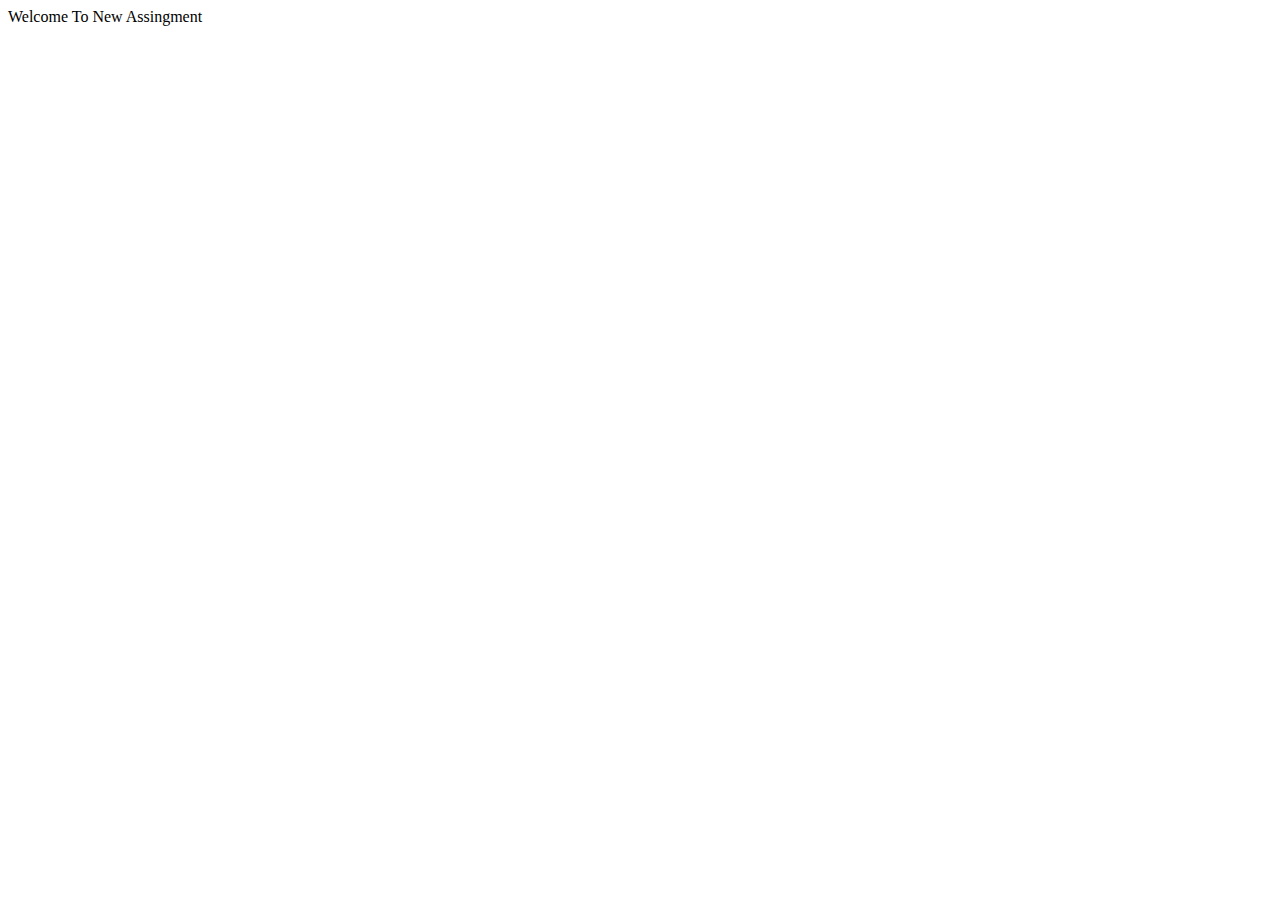
==== assingment.html @ 878e6c68 "first commit" ====
<!DOCTYPE html>
<html lang="en">
<head>
    <meta charset="UTF-8">
    <meta http-equiv="X-UA-Compatible" content="IE=edge">
    <meta name="viewport" content="width=device-width, initial-scale=1.0">
    <title>Assingment</title>
</head>
<body>
    Welcome To New Assingment
</body>
</html>
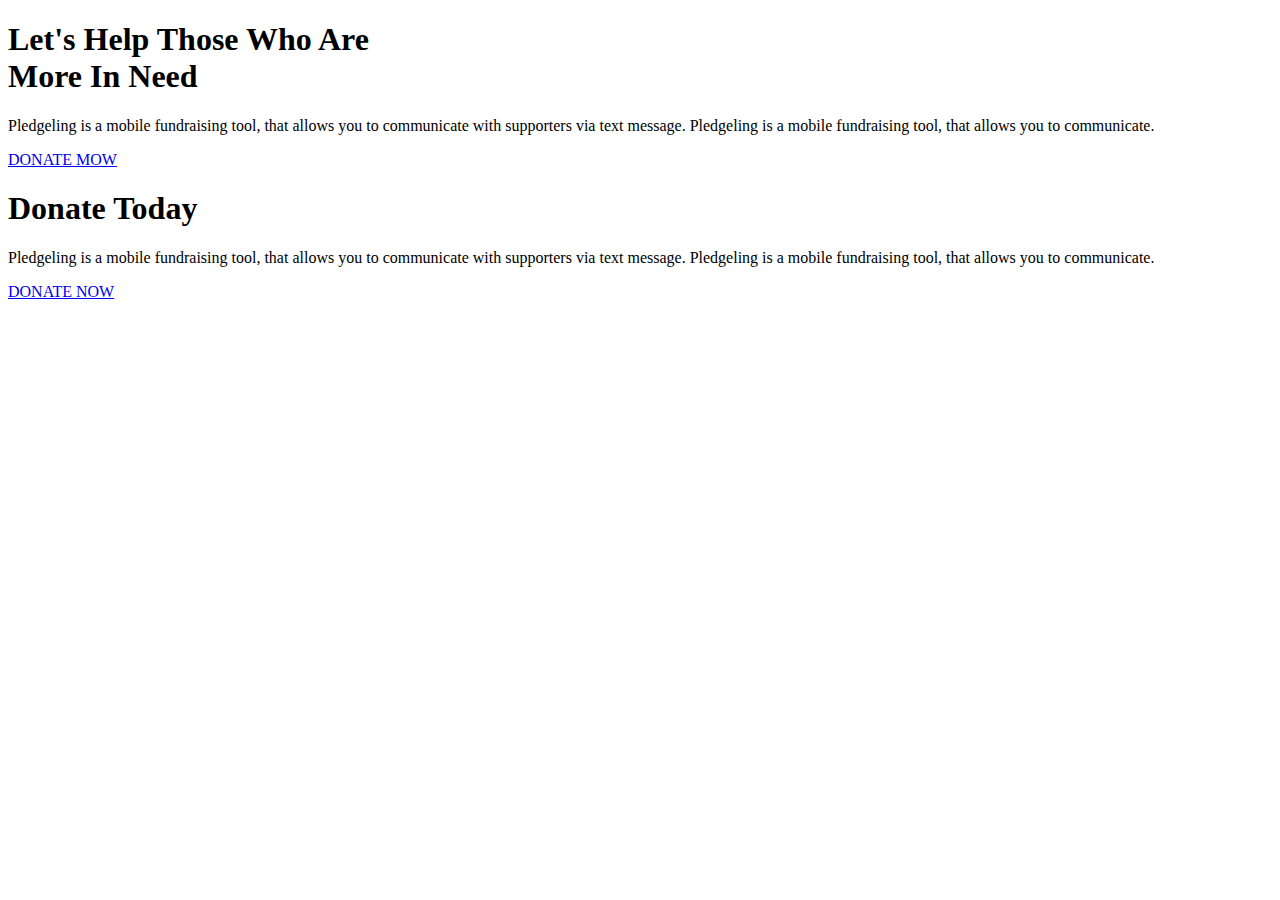
==== commit 4616856a: "style added" ====
--- a/assingment.html
+++ b/assingment.html
@@ -5,8 +5,35 @@
     <meta http-equiv="X-UA-Compatible" content="IE=edge">
     <meta name="viewport" content="width=device-width, initial-scale=1.0">
     <title>Assingment</title>
+    <link rel="stylesheet" href="style.css">
+    <link rel="preconnect" href="https://fonts.googleapis.com">
+    <link rel="preconnect" href="https://fonts.gstatic.com" crossorigin>
+    <link href="https://fonts.googleapis.com/css2?family=Roboto&display=swap" rel="stylesheet">
+    <link rel="shortcut icon" href="images/donation13.jpg" type="image/x-icon">
 </head>
 <body>
-    Welcome To New Assingment
-</body>
+    <section class="hero-section">
+        <div>
+            <h1>Let's Help Those Who Are <br> More In Need</h1>
+            <p>Pledgeling is a mobile fundraising tool, that allows you to communicate with supporters via text message.
+                Pledgeling is a mobile fundraising tool, that allows you to communicate.
+            </p>
+            <a class="button" href="https://www.unicef.org/bangladesh/en/contact-us">DONATE MOW</a>
+        </div>
+    </section>
+    <section class="donate-section">
+        <div>
+            <h1>Donate Today</h1>
+            <p>
+                Pledgeling is a mobile fundraising tool, that allows you to communicate with supporters via text message.
+                Pledgeling is a mobile fundraising tool, that allows you to communicate.
+            </p>
+            <a class="button" href="https://www.unicef.org/bangladesh/en/contact-us">DONATE NOW</a>
+            
+        </div>
+        <div class="flex-container">
+
+        </div>
+    </section>        
+</body> 
 </html>